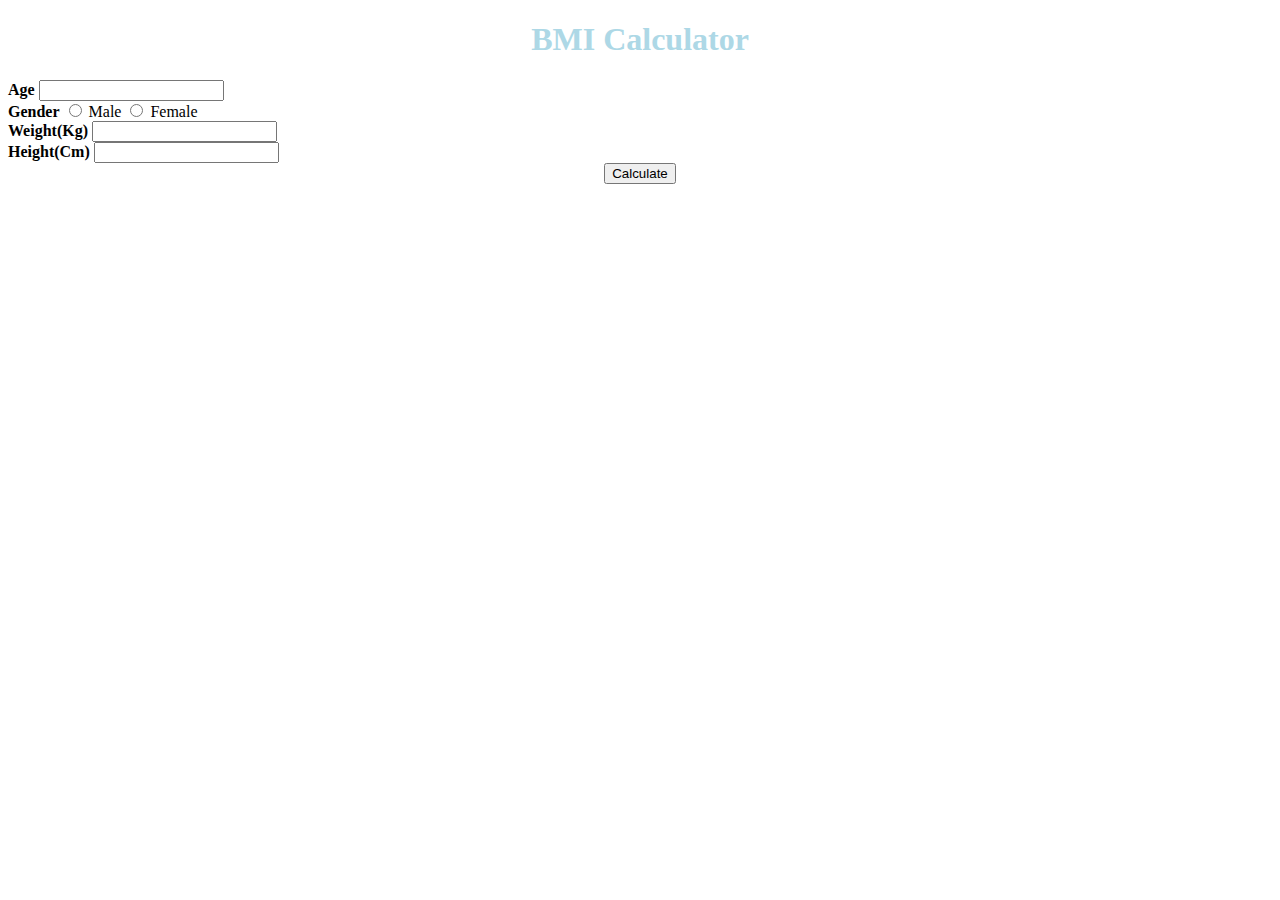
==== BMI/index.html @ 96d943f3 "Add files via upload" ====
<!DOCTYPE html>
<html lang="en">

<head>
    <meta charset="UTF-8">
    <meta http-equiv="X-UA-Compatible" content="IE=edge">
    <meta name="viewport" content="width=device-width, initial-scale=1.0">
    <title>BMI</title>
    <link rel="stylesheet" href="E:/Angular%20Pro/practice/BMI/style.css">
</head>

<body>
    <div class="box">
    <h1 style="text-align: center;color: lightblue;"> BMI Calculator</h1>
    <div class="container">
        <div>
            <form>
                <div class="row">
                    <label class="heading"><b>Age</b></label>
                    <input type="text" id="age">
                </div>
                <div class="row">
                    <label class="heading"><b>Gender</b></label>
                    <input type="radio" id="male">
                    <label>Male</label>
                    <input type="radio" id="female">
                    <label>Female</label>
                </div>
                <div class="row">
                    <label class="heading"><b>Weight(Kg)</b></label>
                    <input type="text" id="weight">
                </div>
                <div class="row">
                    <label class="heading"><b>Height(Cm)</b></label>
                    <input type="text" id="height">
                </div>
                <div  style="text-align: center;">
                    <button class="btn">Calculate</button>
                </div>
            </form>
        </div>
    </div>
</div>
</body>
<script src="E:/Angular%20Pro/practice/BMI/script.js"></script>

</html>
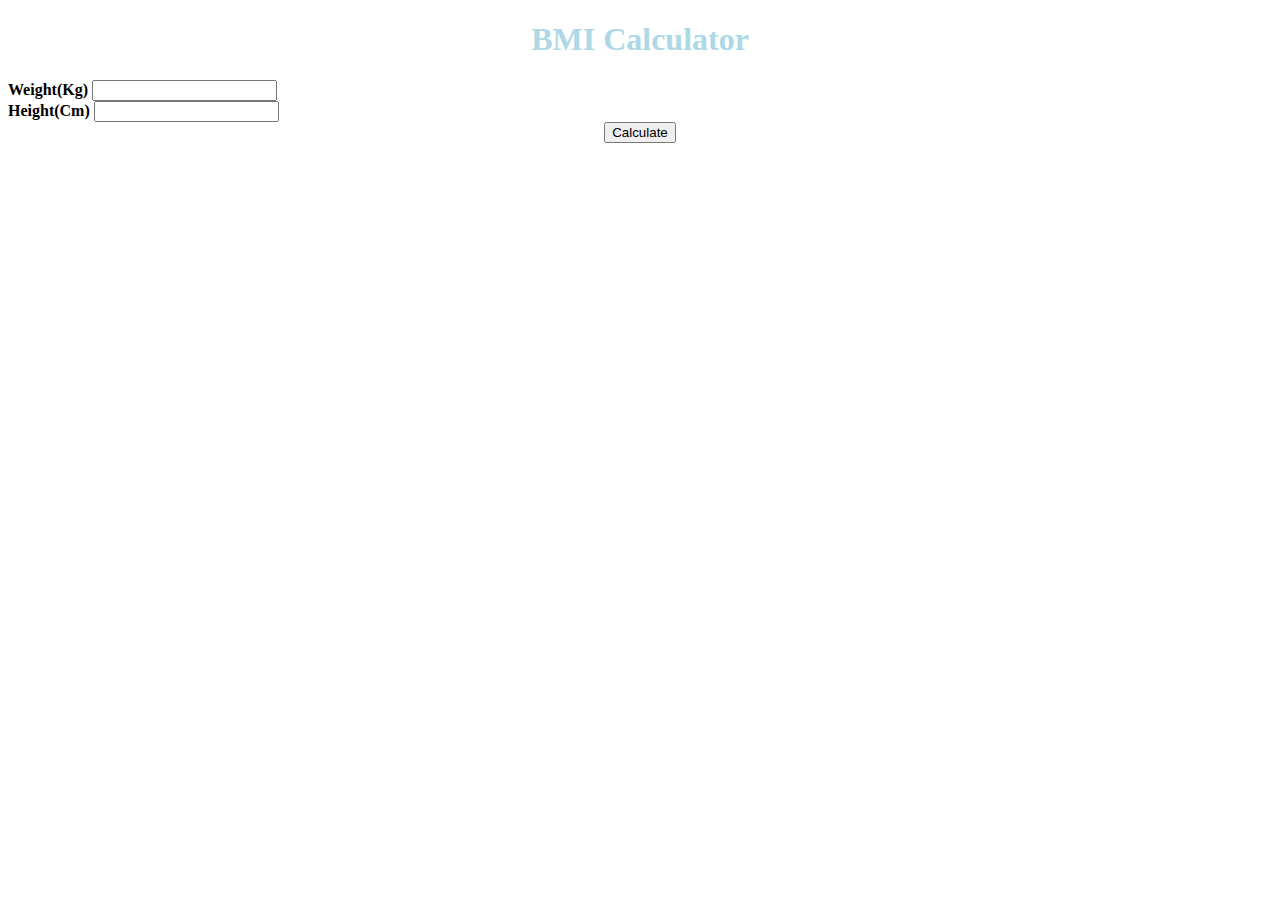
==== commit 93ffc42f: "Add files via upload" ====
--- a/BMI/index.html
+++ b/BMI/index.html
@@ -14,34 +14,37 @@
     <h1 style="text-align: center;color: lightblue;"> BMI Calculator</h1>
     <div class="container">
         <div>
-            <form>
-                <div class="row">
+                <!-- <div class="row">
                     <label class="heading"><b>Age</b></label>
-                    <input type="text" id="age">
-                </div>
-                <div class="row">
+                    <input class="input" type="text" id="age">
+                </div> -->
+                <!-- <div class="row">
                     <label class="heading"><b>Gender</b></label>
                     <input type="radio" id="male">
                     <label>Male</label>
                     <input type="radio" id="female">
                     <label>Female</label>
-                </div>
+                </div> -->
                 <div class="row">
                     <label class="heading"><b>Weight(Kg)</b></label>
-                    <input type="text" id="weight">
+                    <input class="input" type="number" id="weight">
                 </div>
                 <div class="row">
                     <label class="heading"><b>Height(Cm)</b></label>
-                    <input type="text" id="height">
+                    <input class="input" type="number" id="height">
                 </div>
                 <div  style="text-align: center;">
-                    <button class="btn">Calculate</button>
+                    <button class="btn" onclick="bmiCal()">Calculate</button>
                 </div>
-            </form>
         </div>
     </div>
+    <div style="text-align: center;" id="bmi1">
+    </div>
 </div>
+
+
+<script src="E:/Angular%20Pro/practice/BMI/script.js"></script>
 </body>
-<script src="E:/Angular%20Pro/practice/BMI/script.js"></script>
+
 
 </html>